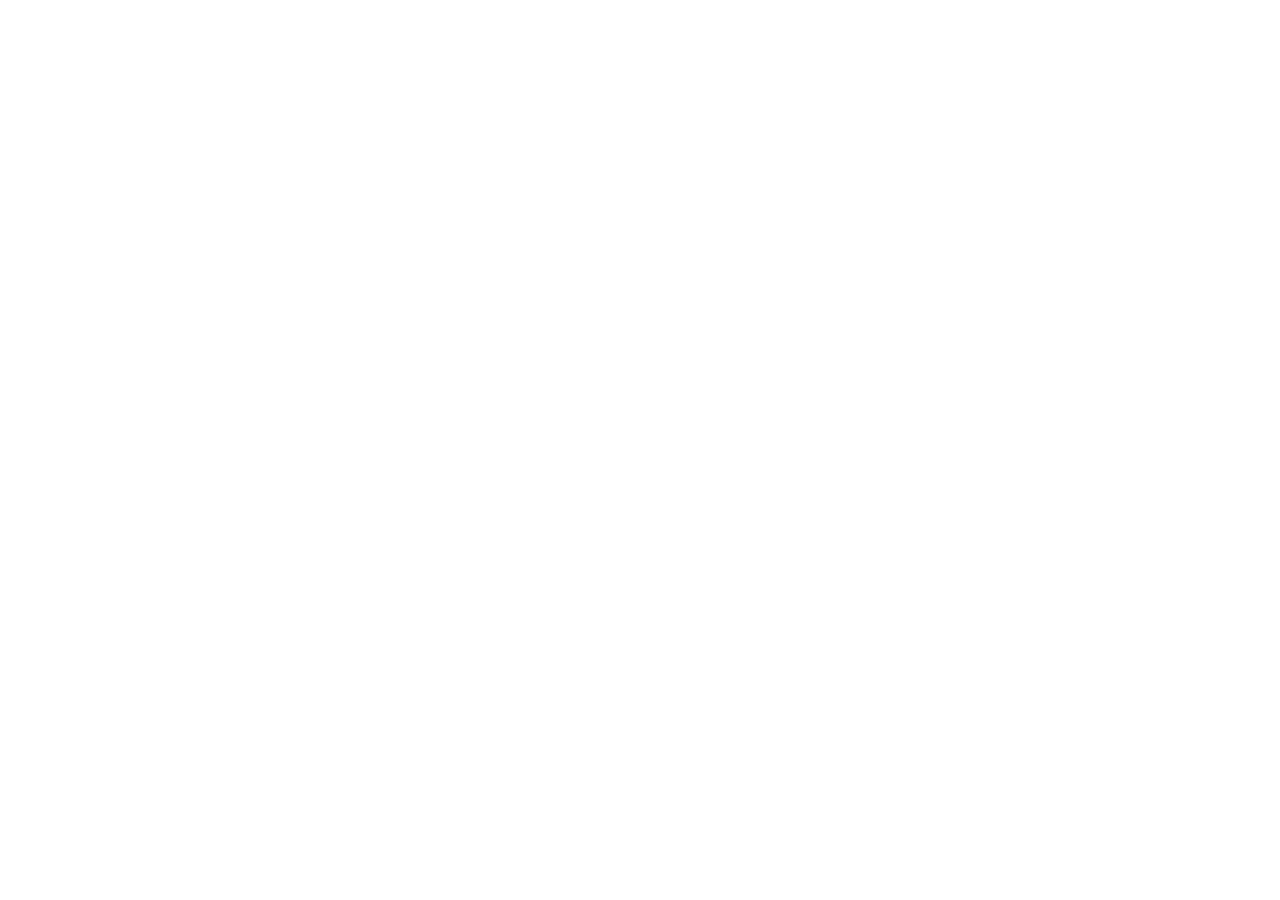
==== index.html @ 1f05b8c4 "commit to repo" ====
<!DOCTYPE html>
<html lang="en">
    <head>
        <meta charset="UTF-8">
        <meta name="viewport" content="width=device-width, initial-scale=1.0">
        <title></title>
        <meta name="description" content="">
        <meta name="author" content="Emmanuel Anietie Atat">
        <link rel="stylesheet" href="styles/base.css">
        <link rel="stylesheet" href="styles/large.css">
        <link rel="stylesheet" href="styles/normalize.css">
        <script src="scripts/script.js" defer></script>
    </head>
    <body>
        
    </body>
</html>
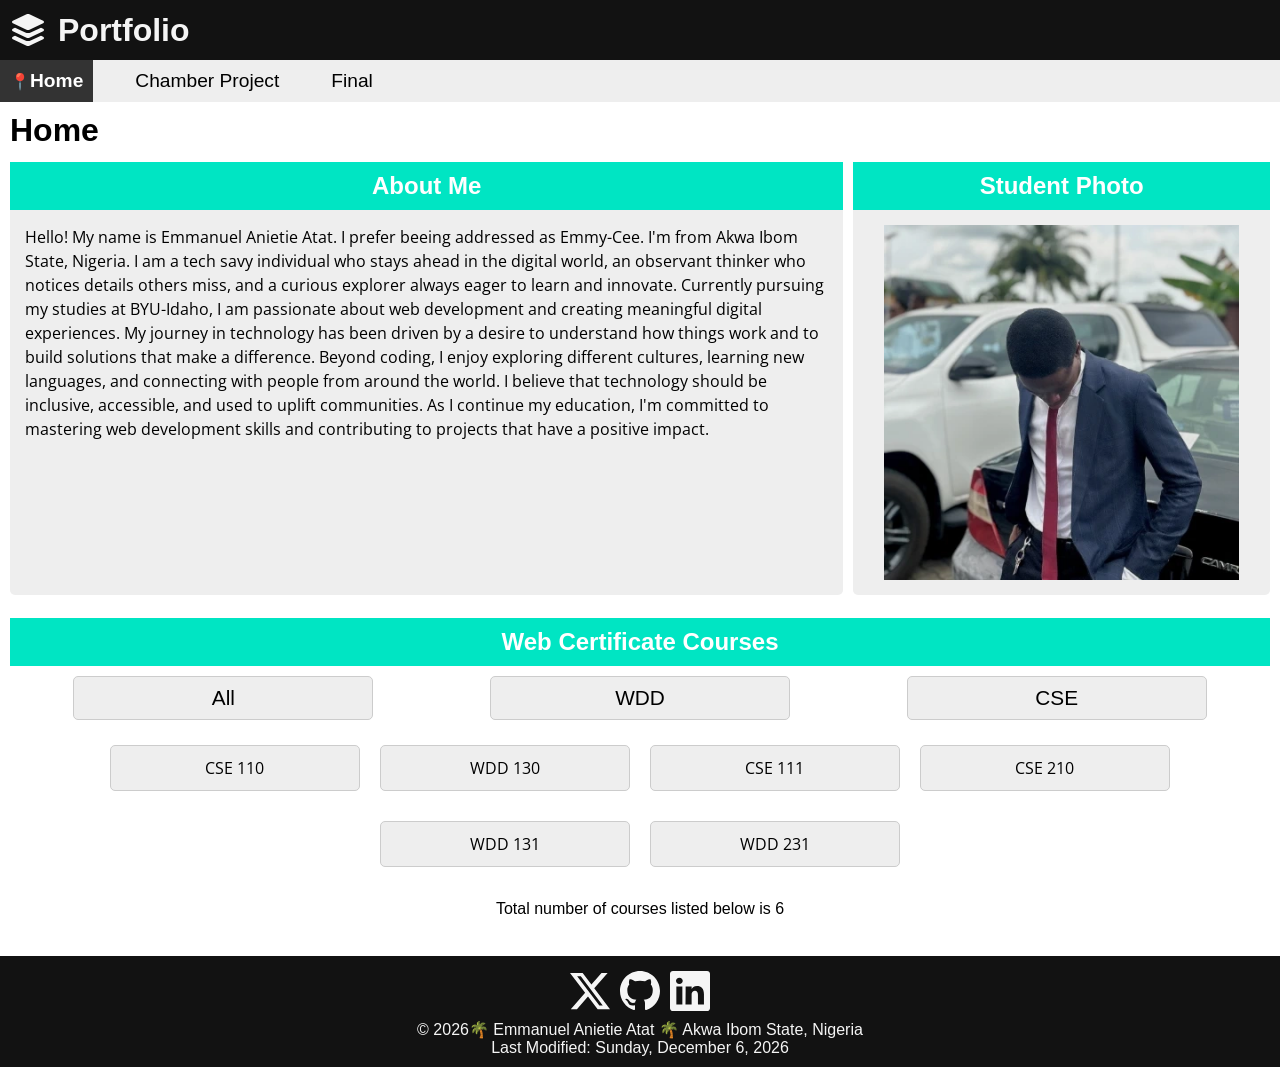
==== commit 44a708a7: "Weeeek 1 assignment compleete" ====
--- a/index.html
+++ b/index.html
@@ -3,15 +3,58 @@
     <head>
         <meta charset="UTF-8">
         <meta name="viewport" content="width=device-width, initial-scale=1.0">
-        <title></title>
-        <meta name="description" content="">
+        <title>Portfolio - Emmanuel Anietie Atat</title>
+        <meta name="description" content="Portfolio page for WDD 231 with class assignments, modern HTML/CSS practices, and dynamic content built with JavaScript.">
         <meta name="author" content="Emmanuel Anietie Atat">
         <link rel="stylesheet" href="styles/base.css">
         <link rel="stylesheet" href="styles/large.css">
-        <link rel="stylesheet" href="styles/normalize.css">
         <script src="scripts/script.js" defer></script>
+        <link rel="preconnect" href="https://fonts.googleapis.com">
+        <link rel="preconnect" href="https://fonts.gstatic.com" crossorigin>
+        <link href="https://fonts.googleapis.com/css2?family=Caacupe+One&family=Google+Sans:ital,opsz,wght@0,17..18,400..700;1,17..18,400..700&family=Open+Sans:ital,wght@0,300..800;1,300..800&display=swap" rel="stylesheet">
     </head>
     <body>
-        
+        <header>
+            <img src="images/logo.svg" alt="Site Logo">
+            <h1>Portfolio</h1>
+            <button id="ham-btn" class="hamburger" aria-label="navigation" aria-expanded="false" type="button"></button>
+        </header>
+        <nav id="nav" class="nav-menu">
+            <ul>
+                <li class="active"><a href="">Home</a></li>
+                <li><a href="">Chamber Project</a></li>
+                <li><a href="">Final</a></li>
+            </ul>
+        </nav>
+        <main>
+            <h1>Home</h1>
+            <section>
+                <h2>About Me</h2>
+                <p>Hello! My name is Emmanuel Anietie Atat. I prefer beeing addressed as Emmy-Cee. I'm from Akwa Ibom State, Nigeria. I am a tech savy individual who stays ahead in the digital world, an observant thinker who notices details others miss, and a curious explorer always eager to learn and innovate. Currently pursuing my studies at BYU-Idaho, I am passionate about web development and creating meaningful digital experiences. My journey in technology has been driven by a desire to understand how things work and to build solutions that make a difference. Beyond coding, I enjoy exploring different cultures, learning new languages, and connecting with people from around the world. I believe that technology should be inclusive, accessible, and used to uplift communities. As I continue my education, I'm committed to mastering web development skills and contributing to projects that have a positive impact.</p>
+            </section>
+
+            <section class="student-photo">
+                <h2>Student Photo</h2>
+                <img src="images/hero-2.webp" alt="Student photo" width="200" height="200">
+            </section>
+
+            <section class="certificate-courses">
+                <h2>Web Certificate Courses</h2>
+                <div id="subjects" class="subject">
+                </div>
+                <div id="courses" class="course-list">
+                </div>
+                <p id="course-total" class="course-total"></p>
+            </section>
+        </main>
+        <footer>
+            <div class="socials">
+                <a href="https://x.com/AtatCee" target="_blank" rel="noopener noreferrer"><img src="images/x.svg" alt="twitter icon" class="svg"></a>
+                <a href="https://github.com/Emmy-Cee" target="_blank" rel="noopener noreferrer"><img src="images/github.svg" alt="github icon" class="svg"></a>
+                <a href="https://linkedin.com" target="_blank" rel="noopener noreferrer"><img src="images/linkedin.svg" alt="likedin icon" class="svg"></a>
+            </div>
+            <p>&copy; <span id="currentyear"></span>🌴 Emmanuel Anietie Atat 🌴 Akwa Ibom State, Nigeria</p>
+            <p id="lastModified"></p>
+        </footer>
     </body>
 </html>
--- a/styles/base.css
+++ b/styles/base.css
@@ -0,0 +1,232 @@
+* {
+    margin: 0;
+    padding: 0;
+    box-sizing: border-box;
+}
+
+body {
+    font-family: "Open Sans", sans-serif;
+    font-size: 1rem;
+}
+
+h1, h2, nav, footer {
+    font-family: "Caacupe One", sans-serif;
+}
+
+header, footer {
+    background-color: #121212;
+    padding: 10px 8px 10px 8px;
+    color: #F5F5F5;
+}
+
+/* ---------------------- Header --------------------- */
+header {
+    display: grid;
+    grid-template-columns: 40px auto 40px;
+    gap: 10px;
+    align-items: center;
+}
+
+header img {
+    width: 40px;
+    height: 40px;
+}
+
+header h1 {
+    font-size: 2rem;
+    margin: 0;
+}
+
+/* ---------------------- Hamburger --------------------- */
+.hamburger {
+    display: block;
+    width: 40px;
+    height: 40px;
+    padding: 0;
+    display: flex;
+    justify-content: center;
+    align-items: center;
+    cursor: pointer;
+    font-family: verdana, Tahoma, sans-serif;
+    border-radius: 5px;
+    border: 1px solid #ccc;
+    background: none;
+    color: #F5F5F5;
+}
+
+.hamburger::before {
+    content: "\2630";
+    font-size: 25px;
+}
+
+.hamburger.show::before {
+    content: "\00D7";
+    font-size: 25px;
+    font-weight: 600;
+}
+
+/* ---------------------- Navigation --------------------- */
+.nav-menu {
+    display: none;
+}
+
+.nav-menu.show {
+    display: block;
+    font-size: 1.2rem;
+    background-color: #eee;
+}
+
+.nav-menu a {
+    text-decoration: none;
+    color: black;
+}
+
+.nav-menu li {
+    list-style: none;
+    padding: 10px;
+    border-bottom: 1px solid #ccc;
+}
+
+.nav-menu li:hover {
+    background-color: #ddd;
+}
+
+.nav-menu li:hover a {
+    color: #333;
+    font-weight: 500;
+}
+
+/* ---------------------- Wayfinding --------------------- */
+.active {
+    background-color: #333;
+}
+
+.nav-menu .active:hover {
+    background-color: #525151;
+}
+
+.active:before {
+    content: "📍";
+}
+
+.nav-menu li.active a {
+    color: #fff;
+    font-weight: 600;
+}
+
+/* ---------------------- Main Section --------------------- */
+main {
+    display: block;
+    padding: 0 10px 10px 10px;
+}
+
+main h1 {
+    margin: 0;
+    padding: 10px 0 5px 0;
+}
+
+section {
+    background-color: #eee;
+    border-radius: 5px;
+    margin: 10px 0;
+}
+
+section h2 {
+    background-color: #00E5C3;
+    color: #fff;
+    padding: 10px;
+    text-align: center;
+}
+
+section p{
+    padding: 10px;
+    line-height: 1.5;
+}
+
+.student-photo {
+    text-align: center;
+}
+
+.student-photo img {
+    width: 50%;
+    height: auto;
+    padding: 10px;
+    margin: 5px auto 0;
+    border-radius: 5px;
+    object-fit: cover;
+}
+
+.certificate-courses{
+    background: none;
+    text-align: center;
+}
+
+.certificate-courses .subject {
+    display: flex;
+    justify-content: space-around;
+    gap: 10px;
+    padding: 10px;
+}
+
+button{
+    font-family: "Caacupe One", sans-serif;
+    font-size: 1.3rem;
+    font-weight: 500;
+    padding: 9px 20px;
+    border-radius: 5px;
+    border: 1px solid #ccc;
+    background-color: #eee;
+}
+
+button:hover {
+    background-color: #ddd;
+}
+
+.course-list {
+    padding: 10px;
+}
+
+.course-list  p {
+    margin: 5px 0;
+    padding: 10px;
+    background: #eee;
+    border: 1px solid #ccc;
+    border-radius: 5px;
+    text-align: center;
+}
+
+.course-total {
+    font-family: "Caacupe One", sans-serif;
+}
+
+.completed::before {
+    content: "\2713";
+    font-size: 1rem;
+    font-weight: bold;
+    padding-right: 6px;
+}
+
+/* ---------------------- Footer --------------------- */
+footer {
+    text-align: center;
+}
+
+.socials {
+    display: flex;
+    justify-content: center;
+    gap: 10px;
+    padding: 5px;
+    align-items: center;
+}
+
+.socials a {
+    text-decoration: none;
+    color: #333;
+}
+
+.socials .svg {
+    width: 40px;
+    height: 40px;
+    object-fit: cover;
+    /* padding: 0 20px; */
+}
--- a/styles/large.css
+++ b/styles/large.css
@@ -0,0 +1,76 @@
+@media screen and (min-width: 700px) {
+    /* ---------------------- Hamburger --------------------- */
+    .hamburger {
+        display: none;
+    }
+
+    /* ---------------------- Navigation --------------------- */
+    .nav-menu {
+        display: flex;
+        background-color: #eee;
+    }
+
+    .nav-menu a {
+        text-decoration: none;
+        font-size: 1.2rem;
+    }
+
+    .nav-menu ul {
+        display: flex;
+        flex-direction: row;
+        gap: 2rem;
+    }
+
+    .nav-menu li {
+        border: none;
+    }
+
+    /* ---------------------- main section --------------------- */
+    main {
+        display: grid;
+        grid-template-columns: 2fr 1fr;
+        gap: 10px;
+    }
+
+    main h1 {
+        grid-column: 1/3;
+        padding-bottom: 0;
+    }
+
+    section {
+        grid-column: 1/2;
+        margin-top: 3px;
+    }
+    section p{
+        padding: 15px;
+    }
+
+
+    .student-photo{
+        grid-column: 2/3;
+    }
+
+    .student-photo img {
+        width: 90%;
+        height: auto;
+    }
+
+    .certificate-courses {
+        grid-column: 1/3;
+    }
+
+    button {
+        width: 300px;
+    }
+
+    .course-list {
+        display: flex;
+        flex-wrap: wrap;
+        justify-content: center;
+        gap: 20px;
+    }
+
+    .course-list p{
+        width: 250px;
+    }
+}
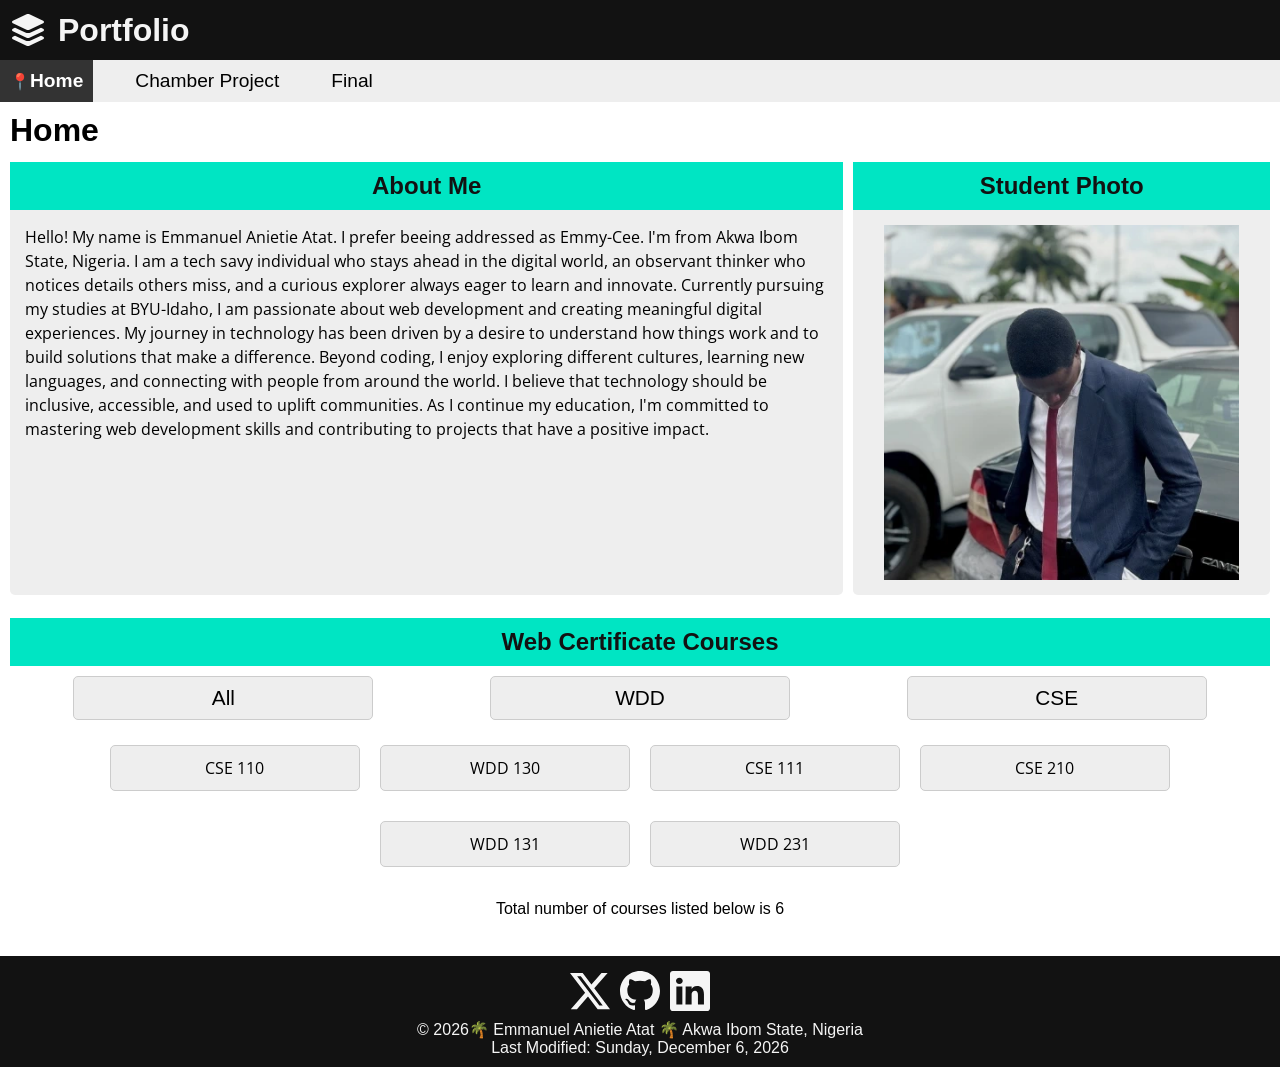
==== commit d4ee59cf: "correction from audit tool" ====
--- a/index.html
+++ b/index.html
@@ -21,9 +21,9 @@
         </header>
         <nav id="nav" class="nav-menu">
             <ul>
-                <li class="active"><a href="">Home</a></li>
-                <li><a href="">Chamber Project</a></li>
-                <li><a href="">Final</a></li>
+                <li class="active"><a href="#">Home</a></li>
+                <li><a href="#">Chamber Project</a></li>
+                <li><a href="#">Final</a></li>
             </ul>
         </nav>
         <main>
@@ -49,7 +49,7 @@
         </main>
         <footer>
             <div class="socials">
-                <a href="https://x.com/AtatCee" target="_blank" rel="noopener noreferrer"><img src="images/x.svg" alt="twitter icon" class="svg"></a>
+                <a href="https://x.com/AtatCee" target="_blank" rel="noopener noreferrer"><img src="images/twitter.svg" alt="twitter icon" class="svg"></a>
                 <a href="https://github.com/Emmy-Cee" target="_blank" rel="noopener noreferrer"><img src="images/github.svg" alt="github icon" class="svg"></a>
                 <a href="https://linkedin.com" target="_blank" rel="noopener noreferrer"><img src="images/linkedin.svg" alt="likedin icon" class="svg"></a>
             </div>
--- a/styles/base.css
+++ b/styles/base.css
@@ -39,7 +39,6 @@
 
 /* ---------------------- Hamburger --------------------- */
 .hamburger {
-    display: block;
     width: 40px;
     height: 40px;
     padding: 0;
@@ -133,7 +132,7 @@
 
 section h2 {
     background-color: #00E5C3;
-    color: #fff;
+    color: #121212;
     padding: 10px;
     text-align: center;
 }
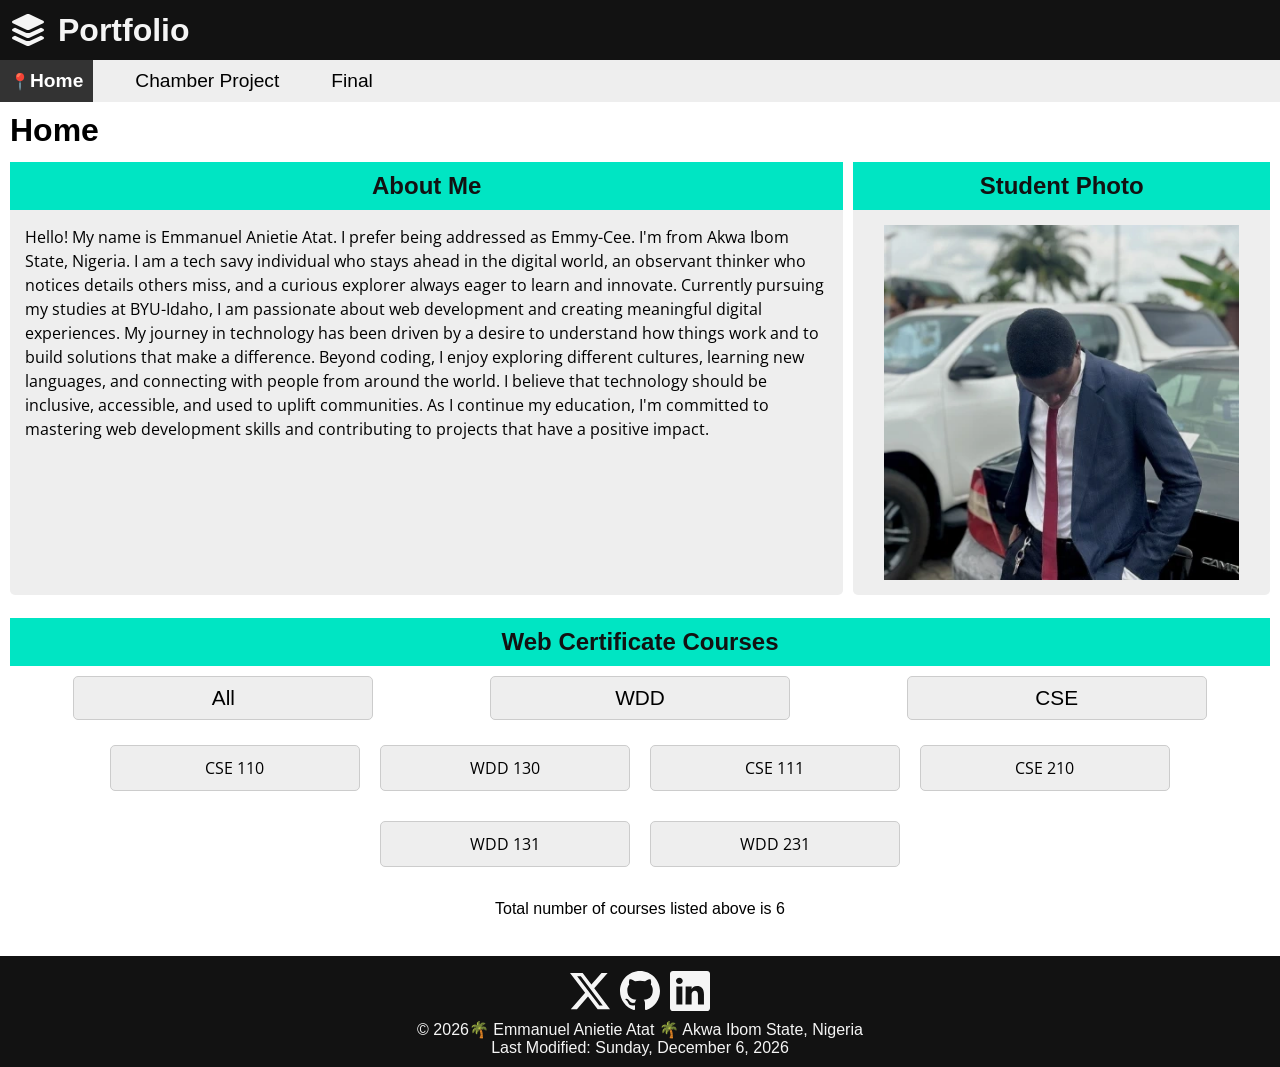
==== commit 64cc002c: "corrected errors before submit" ====
--- a/index.html
+++ b/index.html
@@ -30,7 +30,7 @@
             <h1>Home</h1>
             <section>
                 <h2>About Me</h2>
-                <p>Hello! My name is Emmanuel Anietie Atat. I prefer beeing addressed as Emmy-Cee. I'm from Akwa Ibom State, Nigeria. I am a tech savy individual who stays ahead in the digital world, an observant thinker who notices details others miss, and a curious explorer always eager to learn and innovate. Currently pursuing my studies at BYU-Idaho, I am passionate about web development and creating meaningful digital experiences. My journey in technology has been driven by a desire to understand how things work and to build solutions that make a difference. Beyond coding, I enjoy exploring different cultures, learning new languages, and connecting with people from around the world. I believe that technology should be inclusive, accessible, and used to uplift communities. As I continue my education, I'm committed to mastering web development skills and contributing to projects that have a positive impact.</p>
+                <p>Hello! My name is Emmanuel Anietie Atat. I prefer being addressed as Emmy-Cee. I'm from Akwa Ibom State, Nigeria. I am a tech savy individual who stays ahead in the digital world, an observant thinker who notices details others miss, and a curious explorer always eager to learn and innovate. Currently pursuing my studies at BYU-Idaho, I am passionate about web development and creating meaningful digital experiences. My journey in technology has been driven by a desire to understand how things work and to build solutions that make a difference. Beyond coding, I enjoy exploring different cultures, learning new languages, and connecting with people from around the world. I believe that technology should be inclusive, accessible, and used to uplift communities. As I continue my education, I'm committed to mastering web development skills and contributing to projects that have a positive impact.</p>
             </section>
 
             <section class="student-photo">
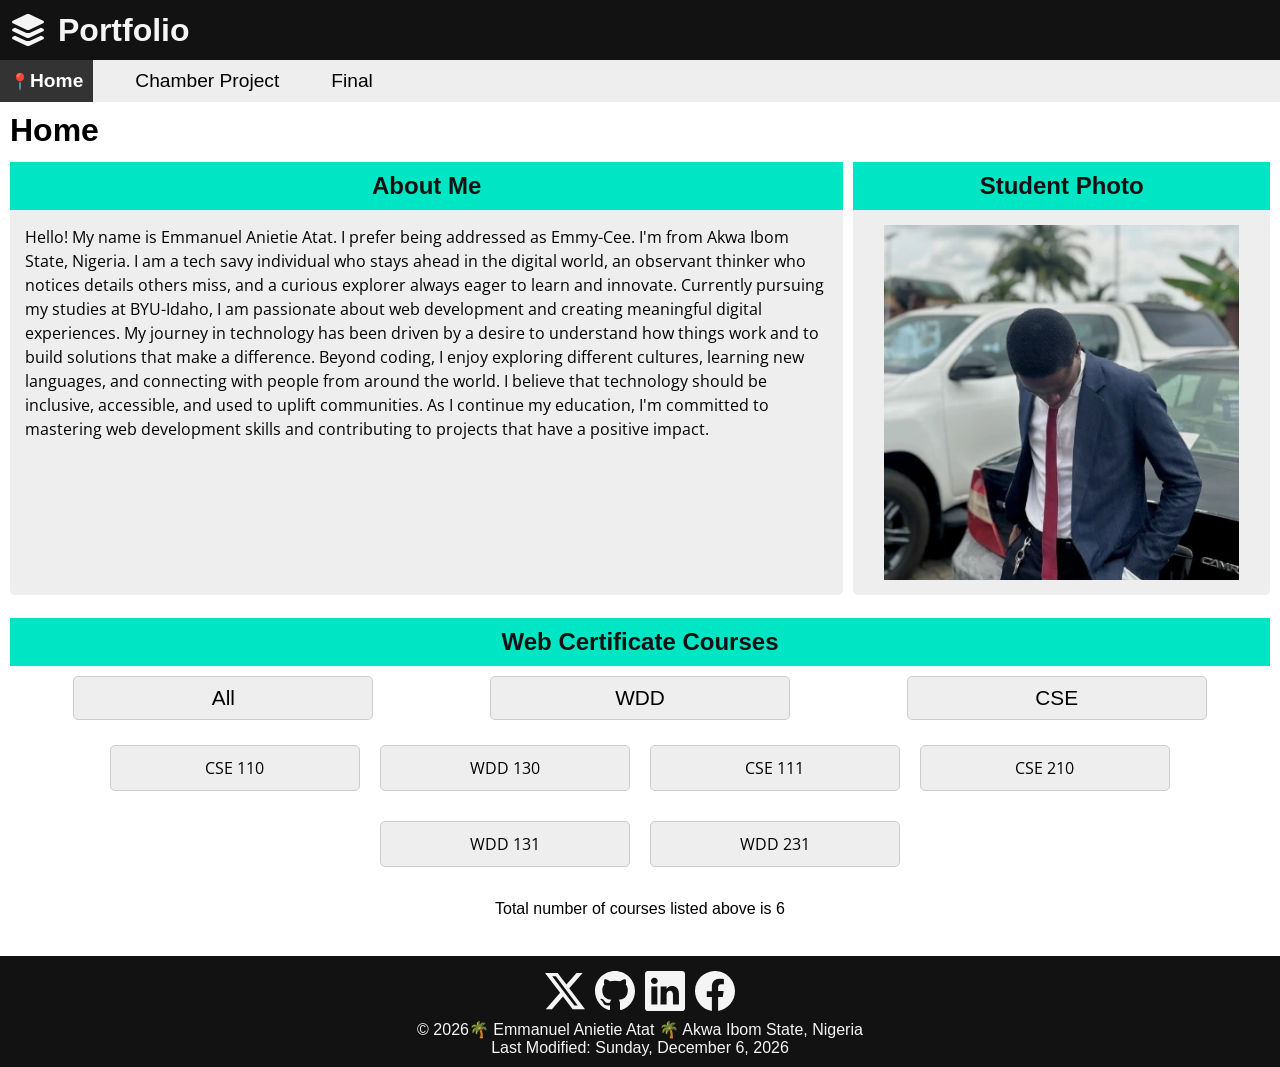
==== commit 1b60052c: "Add Open Graph meta tags and Facebook icon" ====
--- a/index.html
+++ b/index.html
@@ -12,11 +12,18 @@
         <link rel="preconnect" href="https://fonts.googleapis.com">
         <link rel="preconnect" href="https://fonts.gstatic.com" crossorigin>
         <link href="https://fonts.googleapis.com/css2?family=Caacupe+One&family=Google+Sans:ital,opsz,wght@0,17..18,400..700;1,17..18,400..700&family=Open+Sans:ital,wght@0,300..800;1,300..800&display=swap" rel="stylesheet">
+        <meta property="og:title" content="Apple">
+        <meta property="og:description" content="Discover the innovative world of Apple and shop everything iPhone, iPad, Apple Watch, Mac, and Apple TV, plus explore accessories, entertainment, and expert device support.">
+        <meta property="og:url" content="https://www.apple.com/">
+        <meta property="og:locale" content="en_US">
+        <meta property="og:image" content="https://www.apple.com/ac/structured-data/images/open_graph_logo.png?202110180743">
+        <meta property="og:type" content="website">
+        <meta property="og:site_name" content="Apple">
     </head>
     <body>
         <header>
             <img src="images/logo.svg" alt="Site Logo">
-            <h1>Portfolio</h1>
+            <span>Portfolio</span>
             <button id="ham-btn" class="hamburger" aria-label="navigation" aria-expanded="false" type="button"></button>
         </header>
         <nav id="nav" class="nav-menu">
@@ -52,6 +59,7 @@
                 <a href="https://x.com/AtatCee" target="_blank" rel="noopener noreferrer"><img src="images/twitter.svg" alt="twitter icon" class="svg"></a>
                 <a href="https://github.com/Emmy-Cee" target="_blank" rel="noopener noreferrer"><img src="images/github.svg" alt="github icon" class="svg"></a>
                 <a href="https://linkedin.com" target="_blank" rel="noopener noreferrer"><img src="images/linkedin.svg" alt="likedin icon" class="svg"></a>
+                <a href="http://facebook.com" target="_blank" rel="noopener noreferrer"><img src="images/facebook.svg" alt="facebook icon" class="svg"></a>
             </div>
             <p>&copy; <span id="currentyear"></span>🌴 Emmanuel Anietie Atat 🌴 Akwa Ibom State, Nigeria</p>
             <p id="lastModified"></p>
--- a/styles/base.css
+++ b/styles/base.css
@@ -9,7 +9,7 @@
     font-size: 1rem;
 }
 
-h1, h2, nav, footer {
+span, h1, h2, nav, footer {
     font-family: "Caacupe One", sans-serif;
 }
 
@@ -32,8 +32,9 @@
     height: 40px;
 }
 
-header h1 {
+header span {
     font-size: 2rem;
+    font-weight: 700;
     margin: 0;
 }
 
